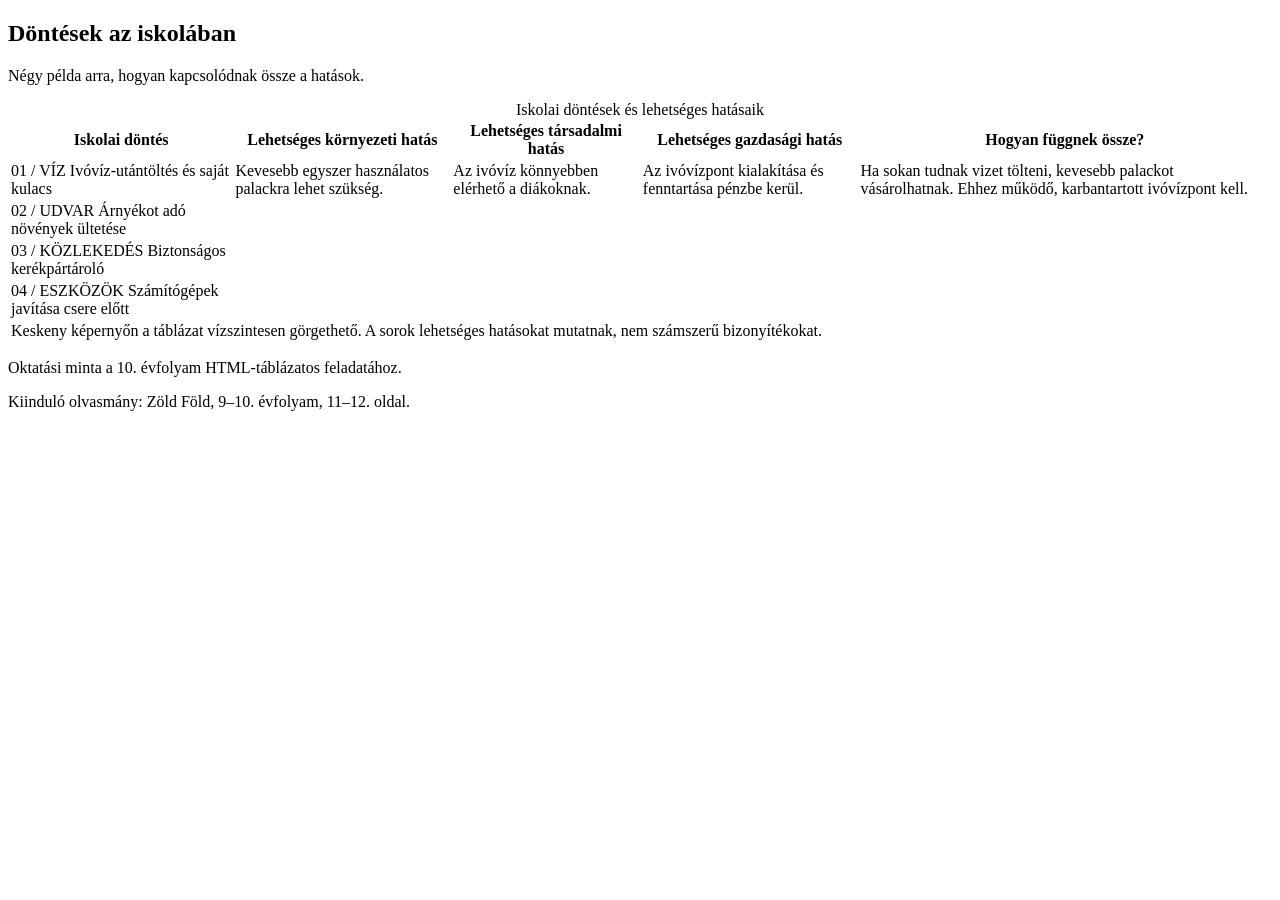
==== index.html @ fad2c302 "index nem intex" ====
<!DOCTYPE html>
<html lang="hu">
<head>
    <meta charset="UTF-8">
    <meta name="viewport" content="width=device-width, initial-scale=1.0">
    <meta name="description" content="Döntések az iskolában">
    <meta name="keywords" content="döntések, iskola">
    <title>Szalai Dávid</title>
</head>
<body>
    <article>
        <h2>Döntések az iskolában</h2>
        <p>Négy példa arra, hogyan kapcsolódnak össze a hatások.</p>
        <table>
            <caption>Iskolai döntések és lehetséges hatásaik</caption>
        <thead>
            <tr>
                <th>Iskolai döntés</th>
                <th>Lehetséges környezeti hatás	</th>
                <th>Lehetséges társadalmi hatás</th>
                <th>Lehetséges gazdasági hatás</th>
                <th>Hogyan függnek össze?</th>
            </tr>
        </thead>

        <tbody>
            <tr>
                <td>01 / VÍZ
                    Ivóvíz-utántöltés és saját kulacs</td>
                <td>Kevesebb egyszer használatos palackra lehet szükség.</td>
                <td>Az ivóvíz könnyebben elérhető a diákoknak.</td>
                <td>Az ivóvízpont kialakítása és fenntartása pénzbe kerül.</td>
                <td>Ha sokan tudnak vizet tölteni, kevesebb palackot vásárolhatnak. Ehhez működő, karbantartott ivóvízpont kell.</td>
            </tr>
            <tr>
                <td>02 / UDVAR
                    Árnyékot adó növények ültetése</td>
            </tr>
            <tr>
                <td>03 / KÖZLEKEDÉS
                    Biztonságos kerékpártároló</td>
            </tr>
            <tr> <td>04 / ESZKÖZÖK
            Számítógépek javítása csere előtt</td>
        </tr>
        </tbody>
        <tfoot>
            <tr>
                <td colspan="5">Keskeny képernyőn a táblázat vízszintesen görgethető. A sorok lehetséges hatásokat mutatnak, nem számszerű bizonyítékokat.</td>
            </tr>
        </tfoot>
        </table>

        <p>Oktatási minta a 10. évfolyam HTML-táblázatos feladatához.</p>
        <p>Kiinduló olvasmány: Zöld Föld, 9–10. évfolyam, 11–12. oldal.</p>

    </article>
</body>
</html>
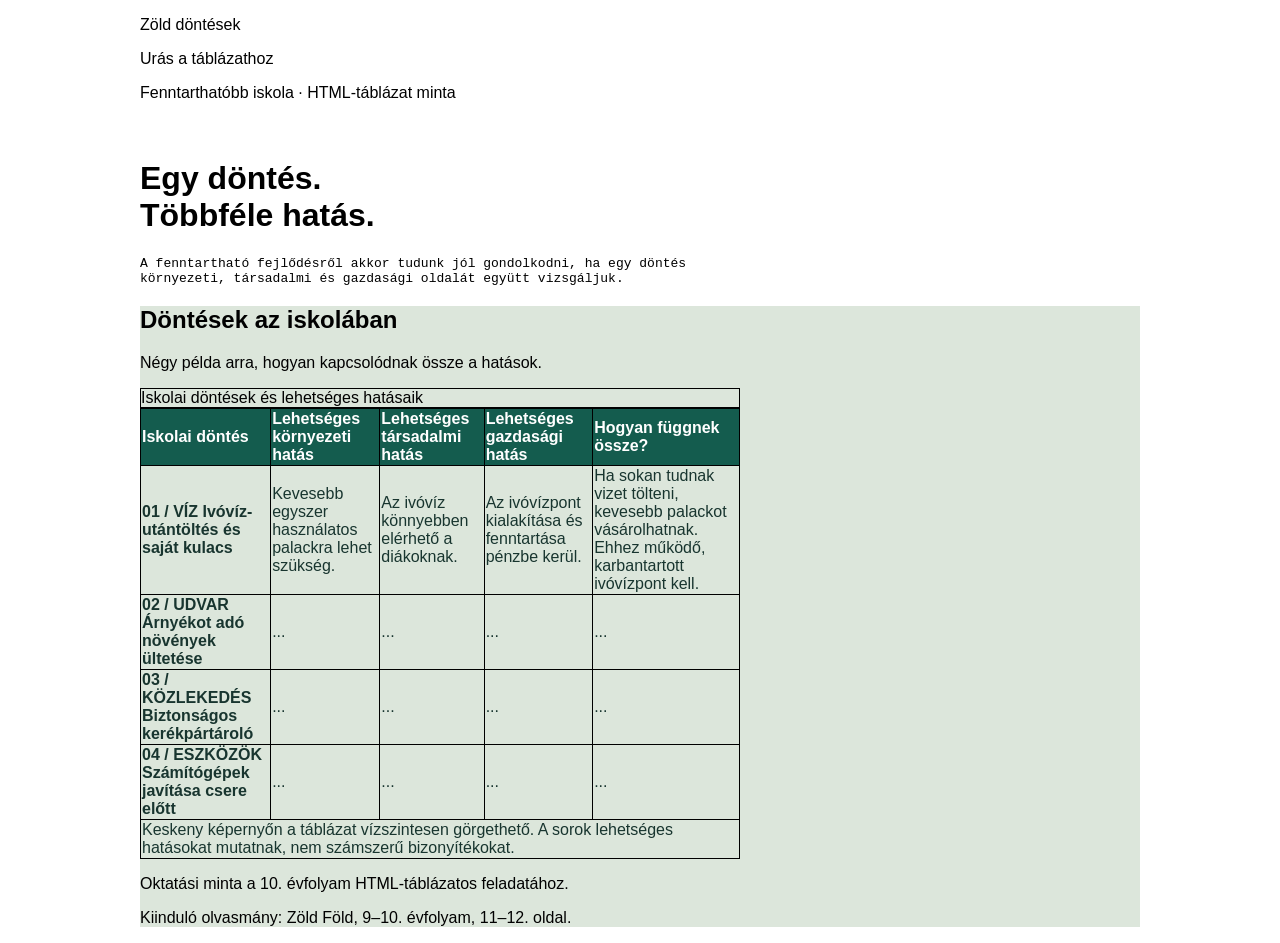
==== commit cffea7a7: "feladom" ====
--- a/index.html
+++ b/index.html
@@ -5,10 +5,25 @@
     <meta name="viewport" content="width=device-width, initial-scale=1.0">
     <meta name="description" content="Döntések az iskolában">
     <meta name="keywords" content="döntések, iskola">
+    <link rel="stylesheet" href="style.css">
     <title>Szalai Dávid</title>
 </head>
 <body>
+    <nav>
+        <p>Zöld döntések</p>
+        <p id="nav">Urás a táblázathoz</p>
+        
+
+    </nav>
+    <header>
+        <p>Fenntarthatóbb iskola · HTML-táblázat minta</p>
+        <h1><br>Egy döntés.</br>Többféle hatás.</h1>
+        <pre>A fenntartható fejlődésről akkor tudunk jól gondolkodni, ha egy döntés
+környezeti, társadalmi és gazdasági oldalát együtt vizsgáljuk.</pre>
+
+    </header>
     <article>
+        <main>
         <h2>Döntések az iskolában</h2>
         <p>Négy példa arra, hogyan kapcsolódnak össze a hatások.</p>
         <table>
@@ -25,7 +40,7 @@
 
         <tbody>
             <tr>
-                <td>01 / VÍZ
+                <td class="első">01 / VÍZ
                     Ivóvíz-utántöltés és saját kulacs</td>
                 <td>Kevesebb egyszer használatos palackra lehet szükség.</td>
                 <td>Az ivóvíz könnyebben elérhető a diákoknak.</td>
@@ -33,15 +48,28 @@
                 <td>Ha sokan tudnak vizet tölteni, kevesebb palackot vásárolhatnak. Ehhez működő, karbantartott ivóvízpont kell.</td>
             </tr>
             <tr>
-                <td>02 / UDVAR
+                <td class="első">02 / UDVAR
                     Árnyékot adó növények ültetése</td>
+                <td>...</td>
+                <td>...</td>
+                <td>...</td>
+                <td>...</td>
             </tr>
             <tr>
-                <td>03 / KÖZLEKEDÉS
+                <td class="első">03 / KÖZLEKEDÉS
                     Biztonságos kerékpártároló</td>
+                <td>...</td>
+                <td>...</td>
+                <td>...</td>
+                <td>...</td>
             </tr>
-            <tr> <td>04 / ESZKÖZÖK
+            <tr>
+                <td class="első">04 / ESZKÖZÖK
             Számítógépek javítása csere előtt</td>
+                <td>...</td>
+                <td>...</td>
+                <td>...</td>
+                <td>...</td>
         </tr>
         </tbody>
         <tfoot>
@@ -55,5 +83,6 @@
         <p>Kiinduló olvasmány: Zöld Föld, 9–10. évfolyam, 11–12. oldal.</p>
 
     </article>
+    </main>
 </body>
 </html>
--- a/style.css
+++ b/style.css
@@ -0,0 +1,45 @@
+*{
+    box-sizing: border-box;
+}
+
+table{
+    border-collapse: collapse;
+    width: 60%;
+}
+
+body{
+    margin: auto;
+    font-family: Arial, Helvetica, sans-serif;
+    max-width: 1000px;
+}
+
+table, th, td{
+    border: 1px solid black;
+}
+
+caption{
+    text-align: left;
+    border: 1px solid black;
+}
+
+th{
+    background-color: #145c4e;
+    color: #fff;
+    text-align: left;
+}
+
+td{
+    color: #18352f
+}
+
+.első{
+    font-weight: bold;
+}
+
+tr{
+    max-width: 100%;
+}
+
+main{
+    background-color: #dce6db;
+}
